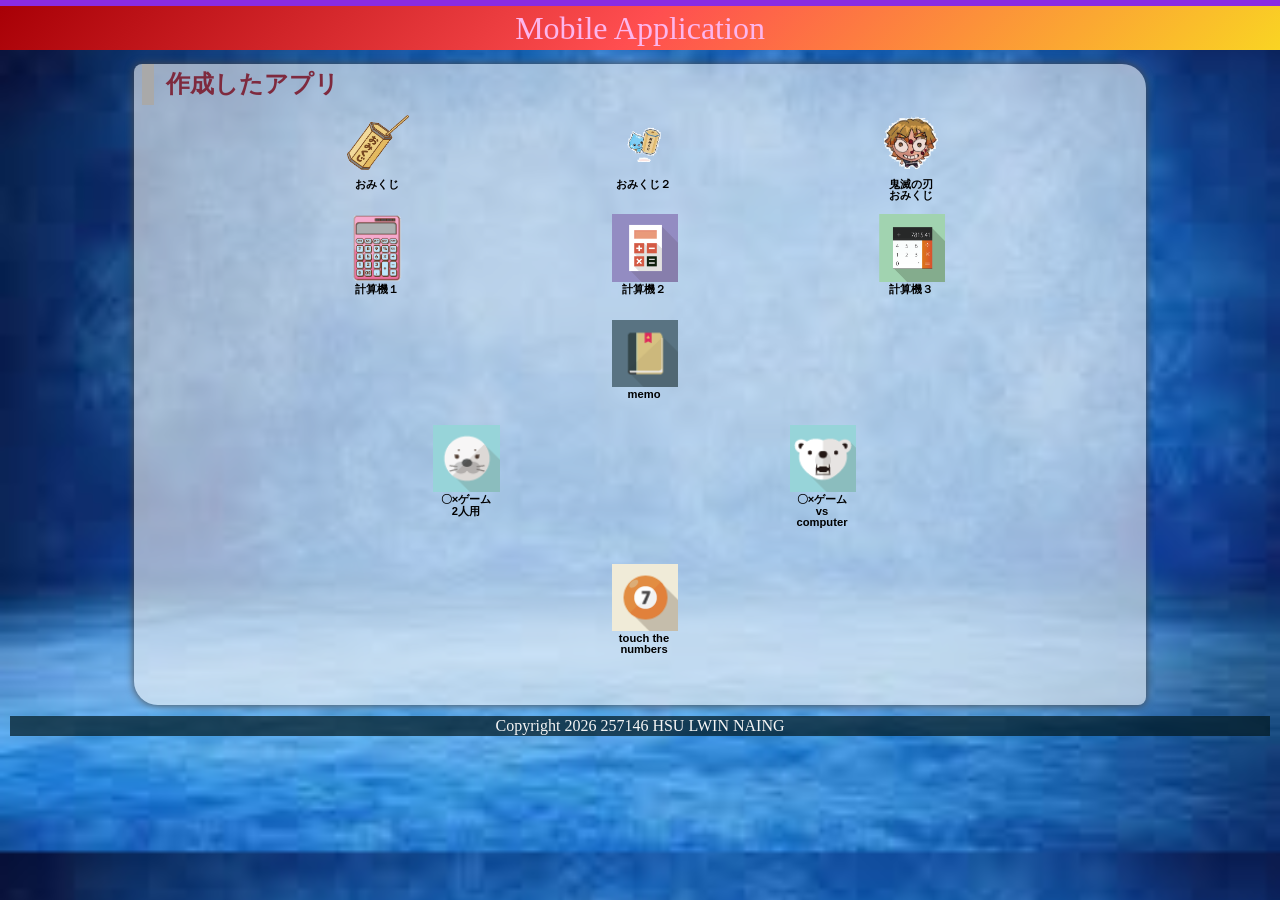
==== index.html @ c3f61dfb "Add files via upload" ====
<!DOCTYPE html>
<html lang="ja">
  <head>
    <meta charset="UTF-8" />
    <meta name="viewport" content="width=device-width, initial-scale=1.0" />
    <title>mobile application</title>
    <meta name="description" content="Mobile Application" />

    <link rel="icon" href="favicon.ico" />
    <link rel="stylesheet" href="css/index.css" />
  </head>

  <body>
    <!-- 見出し（みだし） -->
    <header class="header">
      <h1>Mobile Application</h1>
    </header>

    <!-- 作成したアプリ -->
    <main>
      <section class="container">
        <h2>作成したアプリ</h2>
        <div class="sub_container">
          <div class="item01">
            <a href="./01_omikuji01-10/omikuji.html" title="01-10.sound"
              ><img
                src="img/image1.png"
                alt="01-10.omikuji"
                class="img_fit"
              /><br />おみくじ</a
            >
          </div>
          <div class="item01">
            <a
              href="./01_omikuji01-12/omikuji.html"
              title="01-12.同じ内容が続けて出ないようにする。 "
              ><img
                src="img/omi2.png"
                alt="01-12.omikuji"
                class="img_fit"
              /><br />おみくじ２</a
            >
          </div>
          <div class="item01">
            <a href="./01_omikuji_kimetsu/omikuji_kimetsu.html" title="鬼滅の刃"
              ><img
                src="img/demon.png"
                alt="鬼滅の刃おみくじ"
                class="img_fit"
              /><br />鬼滅の刃<br />おみくじ</a
            >
          </div>
        </div>
        <div class="sub_container">
          <div class="item01">
            <a
              href="./03_02 caluculator/calculator.html"
              title="03-02. Calculator（関数）"
              ><img
                src="img/ca1 (1).png"
                alt="簡単な計算機"
                class="img_fit"
              /><br />計算機１</a
            >
          </div>
          <div class="item01">
            <a
              href="./03_03caluculator/calculator.html"
              title="03-03. Calculator　イコールをボタンにする"
              ><img src="img/c2.png" alt="簡単な計算機" 
              class="img_fit"/><br />計算機２</a
            >
          </div>
          <div class="item01">
            <a
              href="./03_calculator_(button)_02/03_calculator_(button)/calculator_button.html"
              title="03-05. Calculator（キーボードイベント）"
              ><img
                src="img/c3.png"
                alt="全部ボタンの計算機"
                class="img_fit"
              /><br />計算機３</a
            >
          </div>
        </div>
        <div class="sub_container">
          <div class="item01">
            <a href="./04-10_memo/memo.html" title="04-10.EventDelefation"
              ><img src="img/memo5.png" alt="memo v5" /><br />memo</a
            >
          </div>
        </div>
        <div class="sub_container">
          <div class="item02">
            <a href="./05-06_tic_tac_toe/tic_tac_toe.html" title="05-06. sound"
              ><img
                src="./img/azarashi.png"
                alt="〇✖ゲーム（二人用）"
              />〇×ゲーム<br />2人用</a
            >
          </div>
          <div class="item02">
            <a
              href="./05-09_tic_tac_toe/tic_tac_toe.html"
              title="05-09. vs computer level付き"
              ><img
                src="img/bear.png"
                alt="〇✖ゲームvs compute"
              /><br />〇×ゲーム<br />vs computer</a
            >
          </div>
        </div>
        <div class="sub_container">
          <div class="item02">
            <a href="./08_touch_the_numbers/touch_the_numbers.html" title=""
              ><img
                src="img/touch_the_numbers.png"
                alt="数字を順番に押すゲーム"
              /><br />touch the numbers</a
            >
          </div>
        </div>

        <div class="filler01"></div>
      </section>
      <div class="shutter"></div>
      <div class="wrapper"></div>
      
     
      

</body>
</html>


      <!-- フッター -->
      <footer>
        <p>Copyright 2026 257146 HSU LWIN NAING</p>
      </footer>
    </main>
  </body>
</html>
---- css/index.css ----
@charset "utf-8";

html {
  /* ブラウザのデフォルトが16px                        */
  /* デフォルトの16pxの代わりに1emが10pxになるように調整 */
  font-size: 62.5%;
}

*,
*::before,
*::after {
  box-sizing: border-box;
}

body {
  line-height: 1.5;
  color: rgb(126, 42, 62);
  font-size: 1.6rem; /* 16px */
  font-family: "Helvetica Neue", Arial, "Hiragino Kaku Gothic ProN",
    "Hiragino Sans", Meiryo, sans-serif;
  text-align: center;
  background-image: url(../img/ibackground.jpg); /*★自分で画像を設定すること。*/
  background-size: cover;
}

header,
footer,
h1,
h2,
h3,
p,
div,
.container01,
.filler01 {
  margin: 0.2em 0em 0em 0em;
  padding: 0.1em;
}
.item01 img {
  transition: transform 0.3s;
}
.item01 :hover img {
  transform: scale(1.3);
}
.item02 img {
  transition: transform 0.3s;
}
.item02:hover img {
  transform: scale(1.3);
}

/*****************************/
/* 見出し（みだし）           */
/*****************************/
header {
  position: fixed; /*ヘッダーを固定（こてい）する*/
  /* 基準（きじゅん）を画面（がめん）の左上（ひだりうえ）に */
  top: 0em;
  left: 0em;
  width: 100%;
  margin: 0;
  padding: 0;
  background-color: blueviolet;
  z-index: 10;
}
h1 {
  font: 2em Rajdhani, "Noto Sans JP";
  color: hsl(313, 92%, 85%);
  /* background-image: radial-gradient(
    circle 248px at center,
    #16d9e3 0%,
    #30c7ec 47%,
    #46aef7 100%
  ); */
  background: linear-gradient(135deg, #a80006, #ff4e50, #f9d423);
}

h2 {
  padding-left: 0.5em;
  border-left: solid 0.5em darkgray;
  text-align: left;
}

/*****************************/
/* ページ                    */
/*****************************/
main {
  z-index: 20;
  margin-top: 3em;
  overflow: auto; /* コンテンツの表示を自動に設定（スクロール） */
}
/*****************************/
/* セクション(section)        */
/*****************************/
.container {
  margin-top: 1em;
  margin-right: auto;
  margin-left: auto;
  padding-left: 0.5em;
  width: 80%;
  border-radius: 0.5em 1.5em;
  background-color: rgba(245, 245, 245, 0.6);
  box-shadow: 0 0 0.5em rgb(73, 72, 72);
}
main > p {
  font: 1.2em bold;
}

/*****************************/
/* アンカー(anchor)           */
/*****************************/
a {
  color: black;
  font-weight: 900;
  text-decoration: none;
  /* https://developer.mozilla.org/ja/docs/Web/CSS/text-decoration */
}

/* mouseoverでグレースケール */
a:hover {
  box-shadow: 0 0 15px rgba(255, 255, 255, 0.6);
  transform: scale(1.05);
}

/*****************************/
/* container  item           */
/*****************************/
.sub_container {
  display: flex;
  flex-wrap: wrap;
  justify-content: space-evenly;
  font-size: 0.7em;
}

.item01 {
  position: relative;
  width: 6em;
  height: 9em;
  margin: 0;
  line-height: 1em;
  overflow: hidden;
}

.item02 {
  position: relative;
  width: 6em;
  height: 12em;
  margin: 0;
  line-height: 1em;
  overflow: hidden;
}

.item01 img,
.item02 img {
  width: 6em;
  height: auto;
}

.item01 .img_fit {
  width: auto;
  height: 6em;
  overflow: hidden;
}
/*shutter*/
.shutter {
  position: fixed;
  top: 0;
  left: 0;
  right: 0;
  bottom: 0;
  z-index: 9999;
  background-color: black;
  animation: byeShutter 2.5s forwards;
}
.shutter::before {
  content: "";
  position: absolute;
  top: 50%;
  left: 50%;
  width: 0;
  height: 0.05em;
  transform: translate(-50%, -50%);
  background-color: white;
  animation: shutterOpen 2.5s forwards;
}
@keyframes shutterOpen {
  0% {
    width: 0;
    height: 0.05em;
  }
  50% {
    width: 100%;
    height: 0.05em;
  }
}
@keyframes shutterOpen {
  0% {
    width: 0;
    height: 0.05em;
  }
  50% {
    width: 100%;
    height: 0.05em;
  }
  90% {
    width: 100%;
    height: 100%;
  }
}
@keyframes byeShutter {
  0% {
    opacity: 1;
  }
  70% {
    opacity: 1;
  }
  100% {
    opacity: 1;
    visibility: hidden;
    pointer-events: none;
  }
}

/*****************************/
/* フッター                   */
/*****************************/
footer > p {
  /*position: absolute;/*←絶対位置*/
  /*bottom: 5px; /*下に固定*/
  position: relative;
  width: 100%;
  margin: 0px;
  padding: 1px;
  color: whitesmoke;
  font: 1em Rajdhani;
  text-align: center;
  background: rgba(1, 24, 31, 0.7);
}
/*******************************************************/
/* レスポンシブ対応　メディアクエリを使ってCSSを切り替える */
/* https://www.design-memo.com/coding/css-media-queries */
/* mobileのときのスタイル */
/*******************************************************/
@media screen and (max-width: 480px) {
  /* body{
        background-size: auto 900px;
    } */
  h1 {
    font-size: 1.5em;
  }
}
.zoom-controls {
  position: fixed;
  top: 4.5em;
  right: 1em;
  z-index: 100;
  display: flex;
  gap: 0.3em;
}

.zoom-controls button {
  width: 3em;
  height: 3em;
  border: none;
  border-radius: 0.5em;
  background-color: blueviolet;
  color: white;
  font-size: 1.4rem;
  font-weight: bold;
  cursor: pointer;
  box-shadow: 0 2px 6px rgba(0, 0, 0, 0.3);
}

.zoom-controls button:hover {
  background-color: #8a2be2;
  transform: scale(1.05);
}
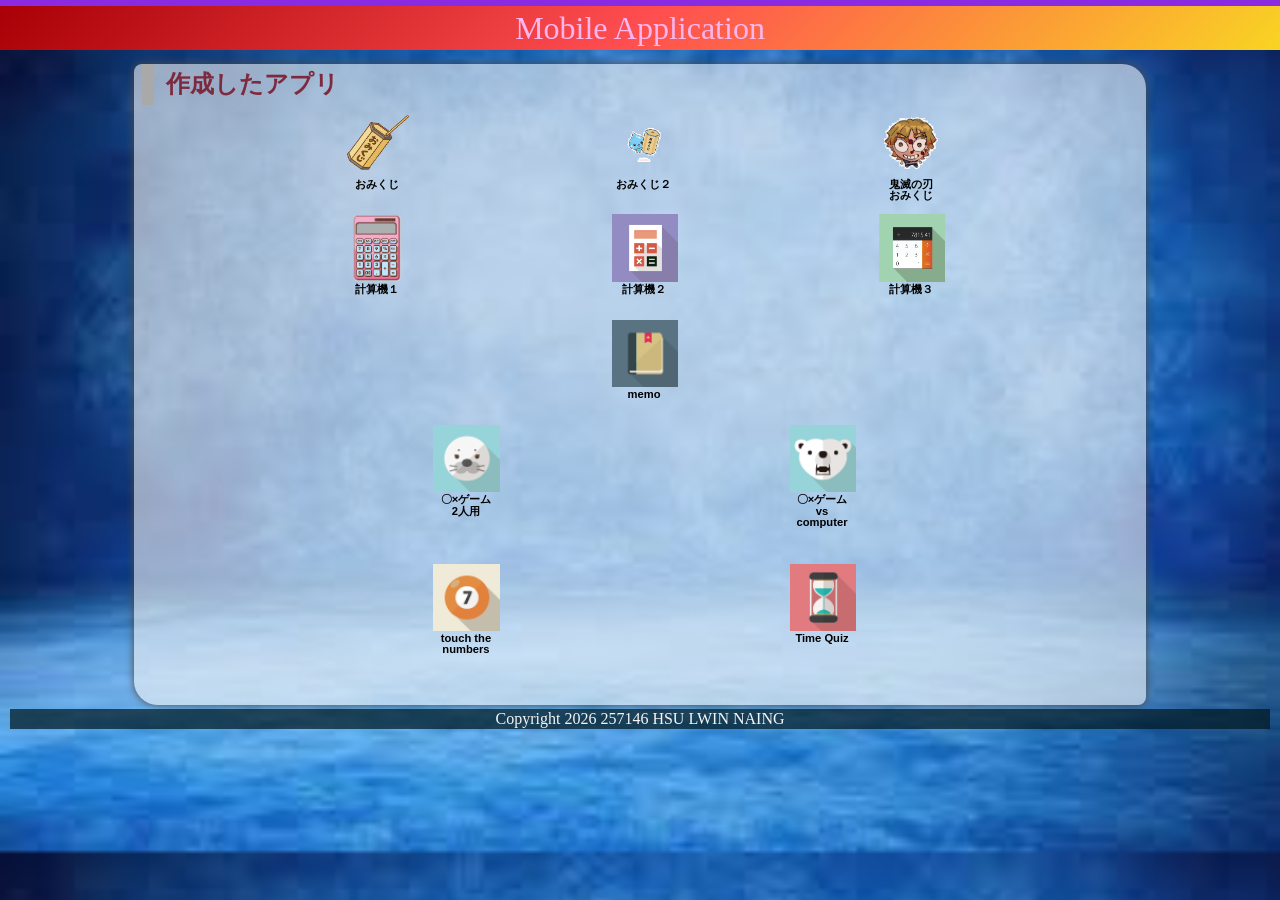
==== commit df9590eb: "Add files via upload" ====
--- a/index.html
+++ b/index.html
@@ -11,6 +11,7 @@
   </head>
 
   <body>
+    <div class="shutter"></div>
     <!-- 見出し（みだし） -->
     <header class="header">
       <h1>Mobile Application</h1>
@@ -51,6 +52,7 @@
             >
           </div>
         </div>
+
         <div class="sub_container">
           <div class="item01">
             <a
@@ -83,6 +85,7 @@
             >
           </div>
         </div>
+
         <div class="sub_container">
           <div class="item01">
             <a href="./04-10_memo/memo.html" title="04-10.EventDelefation"
@@ -90,6 +93,7 @@
             >
           </div>
         </div>
+
         <div class="sub_container">
           <div class="item02">
             <a href="./05-06_tic_tac_toe/tic_tac_toe.html" title="05-06. sound"
@@ -110,6 +114,7 @@
             >
           </div>
         </div>
+
         <div class="sub_container">
           <div class="item02">
             <a href="./08_touch_the_numbers/touch_the_numbers.html" title=""
@@ -119,15 +124,19 @@
               /><br />touch the numbers</a
             >
           </div>
+          <div class="item02">
+            <a href="./98_Time_guessing_quiz_01/98_Time_guessing_quiz/timeguess.html" title=""
+              ><img
+                src="img/time.png"
+                alt = "Time Quiz"
+              /><br />Time Quiz</a
+            >
+          </div>
+
         </div>
 
         <div class="filler01"></div>
       </section>
-      <div class="shutter"></div>
-      <div class="wrapper"></div>
-      
-     
-      
 
 </body>
 </html>
